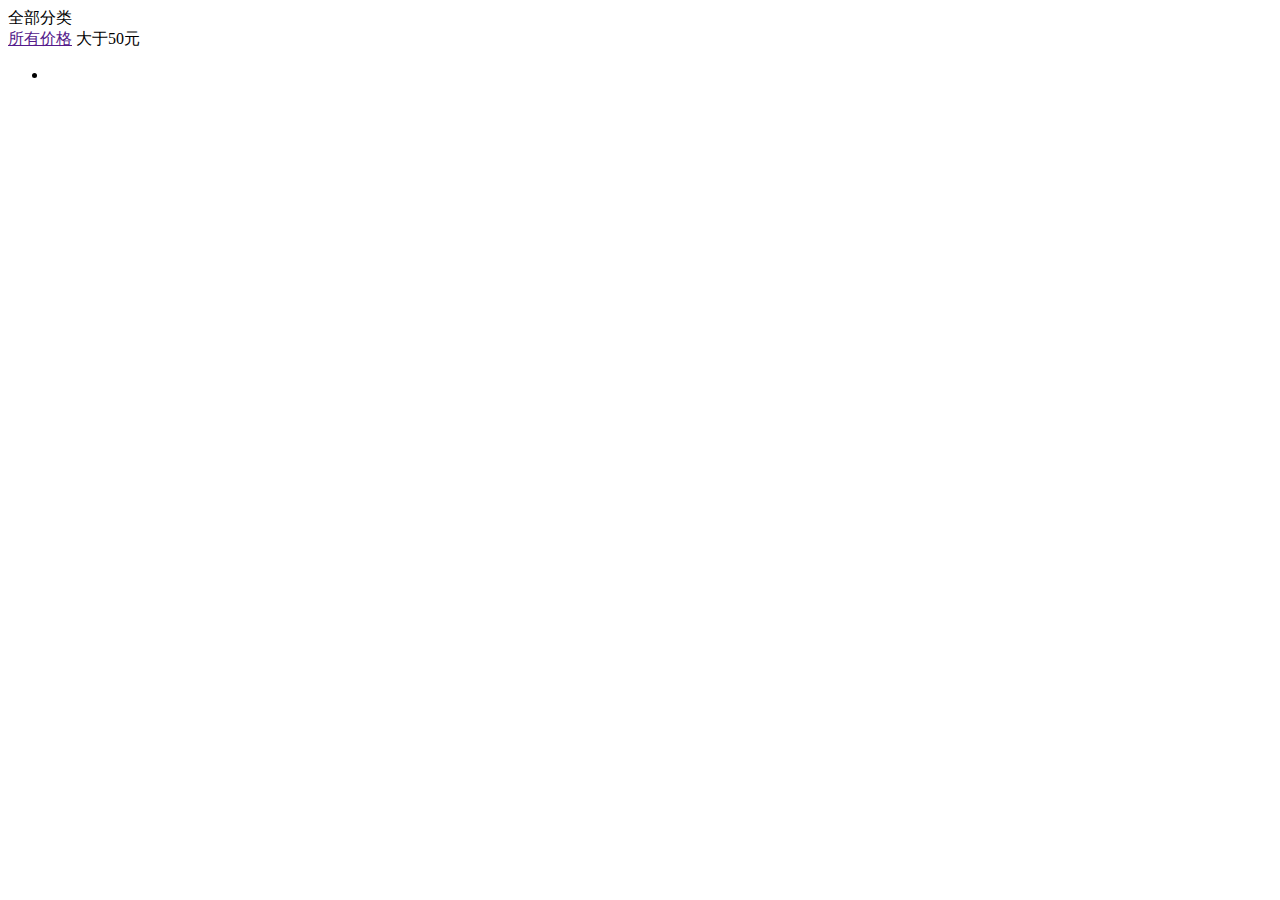
==== angular/angular_filter.html @ d55f2f09 "添加数据去重接口" ====
<!DOCTYPE html>
<html lang="en" ng-app="myModule">
<head>
    <meta charset="UTF-8">
    <title>多级筛选（angular自定义过滤器）</title>
    <script type="text/javascript" src="../lib/angular.js"></script>
    <script type="text/javascript" src="angular_filter.js"></script>
</head>
<body>
<div ng-controller="filter">
<div>
    <a ng-click="showType('')">全部分类</a>
    <a ng-click="showType(item.type)" ng-repeat="item in dataList | unique:'type'" ng-bind="item.type" style="margin-left: 20px;"></a>
</div>
    <div>
        <a href="" ng-click="showPrice()">所有价格</a>
        <!--<a ng-click="showPrice(item.price)" ng-repeat="item in dataList" ng-bind="item.price"></a>-->
        <a  ng-click="showPrice(50)" > 大于50元</a>
    </div>
    <ul>
        <li ng-repeat="item in dataList | filter1:filterType:filterPrice">
            <a href="#" ng-bind="item.titile"></a>
            <span ng-bind="item.price"></span>
        </li>
    </ul>
</div>
</body>
</html>
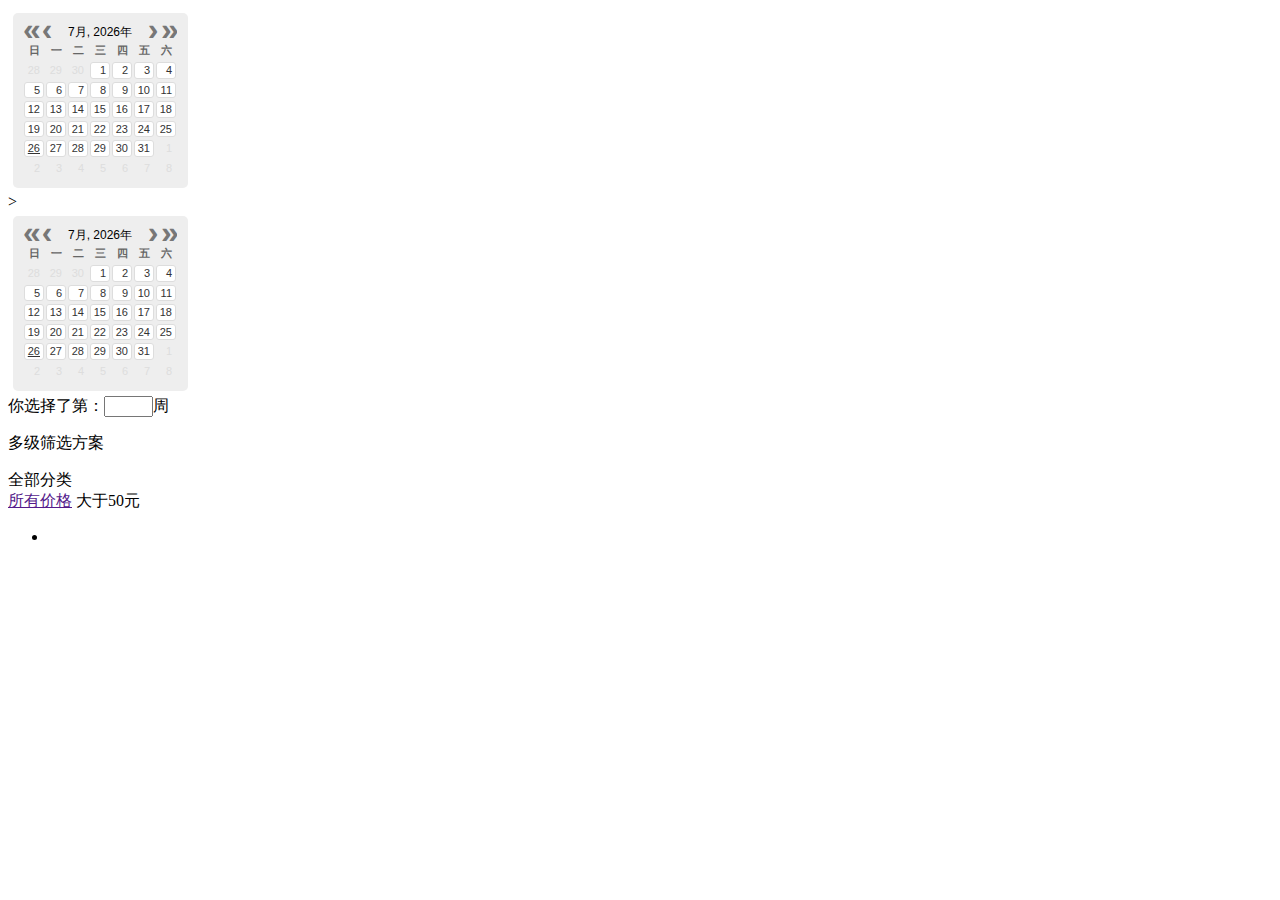
==== commit 79e7cfa9: "更新日期选择控件，使其可以选择整周日期" ====
--- a/angular/angular_filter.html
+++ b/angular/angular_filter.html
@@ -3,19 +3,33 @@
 <head>
     <meta charset="UTF-8">
     <title>多级筛选（angular自定义过滤器）</title>
+    <script type="text/javascript" src="../lib/jquery-1.11.1/jquery.min.js"></script>
+    <link rel="stylesheet" href="../lib/bootsrap/css/bootstrap.min.css">
+    <link rel="stylesheet" href="../lib/week_time/kalendae.css">
+    <script type="text/javascript" src="../lib/bootsrap/js/bootstrap.min.js"></script>
     <script type="text/javascript" src="../lib/angular.js"></script>
+    <script type="text/javascript" src="../lib/week_time/kalendae.standalone.js"></script>
+
+    <!--<script type="text/javascript" src="../lib/My97DatePicker/WdatePicker.js"></script>-->
     <script type="text/javascript" src="angular_filter.js"></script>
+
 </head>
 <body>
-<div ng-controller="filter">
-<div>
-    <a ng-click="showType('')">全部分类</a>
-    <a ng-click="showType(item.type)" ng-repeat="item in dataList | unique:'type'" ng-bind="item.type" style="margin-left: 20px;"></a>
-</div>
-    <div>
-        <a href="" ng-click="showPrice()">所有价格</a>
+<div ng-controller="filter" class="container">
+    <div class="auto-kal" data-kal="mode:'multiple'"></div>>
+    <div id="time" style="with:100%"></div>
+    <!--<input type="text" class="Wdate" id="d122" ng-click="onpicked()"  />-->
+    你选择了第：<input type="text" id="d122_1" size="3">周
+    <p class="text-center">多级筛选方案</p>
+    <div class="row">
+        <a ng-click="showType('')" class="btn btn-group">全部分类</a>
+        <a class="btn btn-default" ng-class="{true: 'active'}[active]" ng-click="showType(item.type,$index)" ng-repeat="item in dataList | unique:'type'"
+           ng-bind="item.type" style="margin-left: 20px;"></a>
+    </div>
+    <div class="row">
+        <a href="" ng-click="showPrice()" class="btn btn-group">所有价格</a>
         <!--<a ng-click="showPrice(item.price)" ng-repeat="item in dataList" ng-bind="item.price"></a>-->
-        <a  ng-click="showPrice(50)" > 大于50元</a>
+        <a ng-click="showPrice(50)" class="btn btn-default"> 大于50元</a>
     </div>
     <ul>
         <li ng-repeat="item in dataList | filter1:filterType:filterPrice">
@@ -24,5 +38,16 @@
         </li>
     </ul>
 </div>
+<script>
+    new Kalendae(document.getElementById("time"), {
+        months:1,
+        mode:'multiple',
+        subscribe: {
+            'date-clicked': function (date) {
+                console.log(date._i, this.getSelected());
+            }
+        }
+    });
+</script>
 </body>
 </html>--- a/lib/week_time/kalendae.css
+++ b/lib/week_time/kalendae.css
@@ -0,0 +1,268 @@
+/** Base container **/
+.kalendae {
+	display: inline-block;zoom:1;*display:inline;
+	background:#eee;
+	padding:10px;
+	margin:5px;
+	border-radius:5px;
+	font-size:11px;
+	font-family:'Helvetica Neue', 'Helvetica';
+	cursor:default;
+	position:relative;
+	-moz-box-sizing: border-box;
+	box-sizing: border-box;
+}
+
+.kalendae * {
+	-moz-box-sizing: border-box;
+	box-sizing: border-box;
+}
+
+/** Popup Container for Kalendae.Input **/
+.kalendae.k-floating {
+	position:absolute;
+	top:0;
+	left:0;
+	z-index:100000;
+	margin:0;
+	box-shadow:0 1px 3px rgba(0,0,0,0.75);
+}
+
+/** Kalendae.Input's popup close button **/
+.kalendae .k-btn-close {
+	position:absolute;
+	top:-8px;
+	right:-8px;
+	width:20px;
+	height:20px;
+	background:white;
+	border:2px solid #ccc;
+	color:#999;
+	line-height:17px;
+	text-align:center;
+	font-size:13px;
+	border-radius:10px;
+	box-shadow:0 1px 3px rgba(0,0,0,0.75);
+	cursor:pointer;
+	text-decoration:none;
+}
+.kalendae .k-btn-close:after {content:"\2716";}
+.kalendae .k-btn-close:hover {
+	color:#7EA0E2;
+	background:white;
+	border-color:#7EA0E2;
+}
+
+/** Month Container **/
+.kalendae .k-calendar {display: inline-block;zoom:1;*display:inline;width:155px;vertical-align:top;}
+
+/** Month Separator **/
+.kalendae .k-separator {
+	display: inline-block;zoom:1;*display:inline;
+	width:2px;
+	vertical-align:top;
+	background:#ddd;
+	height:155px;
+	margin:0px 10px;
+}
+
+/** Month Title Row **/
+.kalendae .k-title {text-align:center;white-space:nowrap;position:relative;height:18px;}
+.kalendae .k-caption {font-size:12px;line-height:18px;}
+
+
+/** Month and Year Buttons **/
+.kalendae .k-btn-previous-month,
+.kalendae .k-btn-next-month,
+.kalendae .k-btn-previous-year,
+.kalendae .k-btn-next-year {
+	width:16px;
+	height:23px;
+	cursor:pointer;
+	position:absolute;
+	top:-3px;
+	color:#777;
+	font-size:32px;
+	line-height: 18px;
+	font-weight: bold;
+	font-family: arial;
+	text-decoration:none;
+}
+
+.kalendae .k-btn-previous-year {left:0;}
+.kalendae .k-btn-previous-month {left:16px;}
+.kalendae .k-btn-next-month {right:16px;}
+.kalendae .k-btn-next-year {right:0;}
+
+.kalendae .k-btn-previous-month:after {content:"\2039";}
+.kalendae .k-btn-next-month:after {content:"\203A";}
+
+.kalendae .k-btn-previous-year:after {content:"\00AB";}
+.kalendae .k-btn-next-year:after {content:"\00BB";}
+
+.kalendae .k-btn-previous-month:hover,
+.kalendae .k-btn-next-month:hover {color:#7EA0E2;}
+
+.kalendae .k-btn-previous-year:hover,
+.kalendae .k-btn-next-year:hover {color:#6FDF81;}
+
+/** Remove extra buttons when calendar shows multiple months **/
+.kalendae .k-first-month .k-btn-next-month,
+.kalendae .k-middle-month .k-btn-next-month,
+.kalendae .k-middle-month .k-btn-previous-month,
+.kalendae .k-last-month .k-btn-previous-month,
+.kalendae .k-first-month .k-btn-next-year,
+.kalendae .k-middle-month .k-btn-next-year,
+.kalendae .k-middle-month .k-btn-previous-year,
+.kalendae .k-last-month .k-btn-previous-year {display:none;}
+
+/** Disable year nav option **/
+.kalendae .k-title.k-disable-year-nav .k-btn-next-year,
+.kalendae .k-title.k-disable-year-nav .k-btn-previous-year { display: none; }
+.kalendae .k-title.k-disable-year-nav .k-btn-next-month { right: 0; }
+.kalendae .k-title.k-disable-year-nav .k-btn-previous-month { left: 0; }
+
+/** Force specific width for month container contents **/
+.kalendae .k-title,
+.kalendae .k-header,
+.kalendae .k-days {
+	width:154px;
+	display:block;
+	overflow:hidden;
+}
+
+
+/** Hide unusable buttons **/
+.kalendae.k-disable-next-month-btn .k-btn-next-month,
+.kalendae.k-disable-previous-month-btn .k-btn-previous-month,
+.kalendae.k-disable-next-year-btn .k-btn-next-year,
+.kalendae.k-disable-previous-year-btn .k-btn-previous-year {
+	display:none;
+}
+
+
+/** Week columns and day cells **/
+.kalendae .k-header span,
+.kalendae .k-days span {
+	float:left;
+	margin:1px 1px 2px 1px;
+}
+
+.kalendae .k-header span {
+	text-align:center;
+	font-weight:bold;
+	width:20px;
+	padding:1px 0;
+	color:#666;
+}
+
+.kalendae .k-header.k-active span {
+	cursor: pointer;
+	border-radius:3px;
+}
+
+.kalendae .k-days span {
+	text-align:right;
+	width:20px;
+	height:1.5em;
+	line-height:1em;
+	padding:2px 3px 2px 2px;
+	border:1px solid transparent;
+	border-radius:3px;
+	color:#999;
+}
+
+/** Today **/
+.kalendae .k-today {
+	text-decoration:underline;
+}
+
+/** Days inside of the month view **/
+.kalendae .k-days span.k-in-month.k-active {
+	border-color:#ddd;
+	background-color:#fff;
+	color:#333;
+}
+/** Days outside of the month view (before the first day of the month, after the last day of the month) **/
+.kalendae .k-days span.k-out-of-month {color:#ddd;}
+
+/** Selectable  **/
+.kalendae .k-days span.k-active {
+	cursor:pointer;
+}
+
+/** Selected day, when outside the selectable area **/
+.kalendae .k-days span.k-selected {
+	border-color:#1072A5;
+	color:#1072A5;
+}
+
+/** Selected day, when inside the selectable area **/
+.kalendae .k-days span.k-selected.k-active,
+.kalendae .k-header.k-active span.k-selected {
+	background:#7EA0E2;
+	color:white;
+}
+
+/** Days between the start and end points on a range, outside of the selectable area **/
+.kalendae .k-days span.k-range {
+	background:none;
+	border-color:#6DD4FE;
+}
+
+/** Days between the start and end points on a range, inside of the selectable area **/
+.kalendae .k-days span.k-range.k-in-month {
+	background:#C4D4F1;
+	border-color:#19AEFE;
+	color:#333;
+}
+
+/** Selectable day, hovered **/
+.kalendae .k-days span.k-active:hover,
+.kalendae .k-days span.k-active.k-day-hover-active {
+	border-color:#666;
+}
+
+/** Selectable week, hovered **/
+.kalendae .k-week:hover span.k-active {
+	border-color:#666;
+}
+
+.clearfix:after { visibility: hidden; display: block; font-size: 0; content: " "; clear: both; height: 0; }
+
+/*-------------------------------------IE8 ONLY CODE BELOW THIS LINE--------------------------------------------*/
+
+.kalendae.ie8.k-floating {
+	border:1px solid #ccc;
+}
+
+.kalendae.ie8 .k-btn-close {
+	width:20px;
+	height:20px;
+	border:none;
+	background:url('close.png') no-repeat top left;
+}
+.kalendae.ie8 .k-btn-close:after {display:none;}
+
+.kalendae.ie8 .k-btn-previous-month,
+.kalendae.ie8 .k-btn-next-month,
+.kalendae.ie8 .k-btn-previous-year,
+.kalendae.ie8 .k-btn-next-year {width:16px;height:16px;cursor:pointer;background:#777 url('arrows.png') no-repeat center left;position:absolute;top:0;}
+
+.kalendae.ie8 .k-btn-next-month,
+.kalendae.ie8 .k-btn-next-year {background-position:center right;}
+
+.kalendae.ie8 .k-btn-previous-month:hover,
+.kalendae.ie8 .k-btn-next-month:hover {background-color:#7EA0E2;}
+
+.kalendae.ie8 .k-btn-previous-year,
+.kalendae.ie8 .k-btn-next-year {background-color:#333;}
+
+.kalendae.ie8 .k-btn-previous-year:hover,
+.kalendae.ie8 .k-btn-next-year:hover {background-color:#6FDF81;}
+
+.kalendae.ie8 .k-btn-previous-month:after,
+.kalendae.ie8 .k-btn-next-month:after,
+.kalendae.ie8 .k-btn-previous-year:after,
+.kalendae.ie8 .k-btn-next-year:after {display:none;}
+
